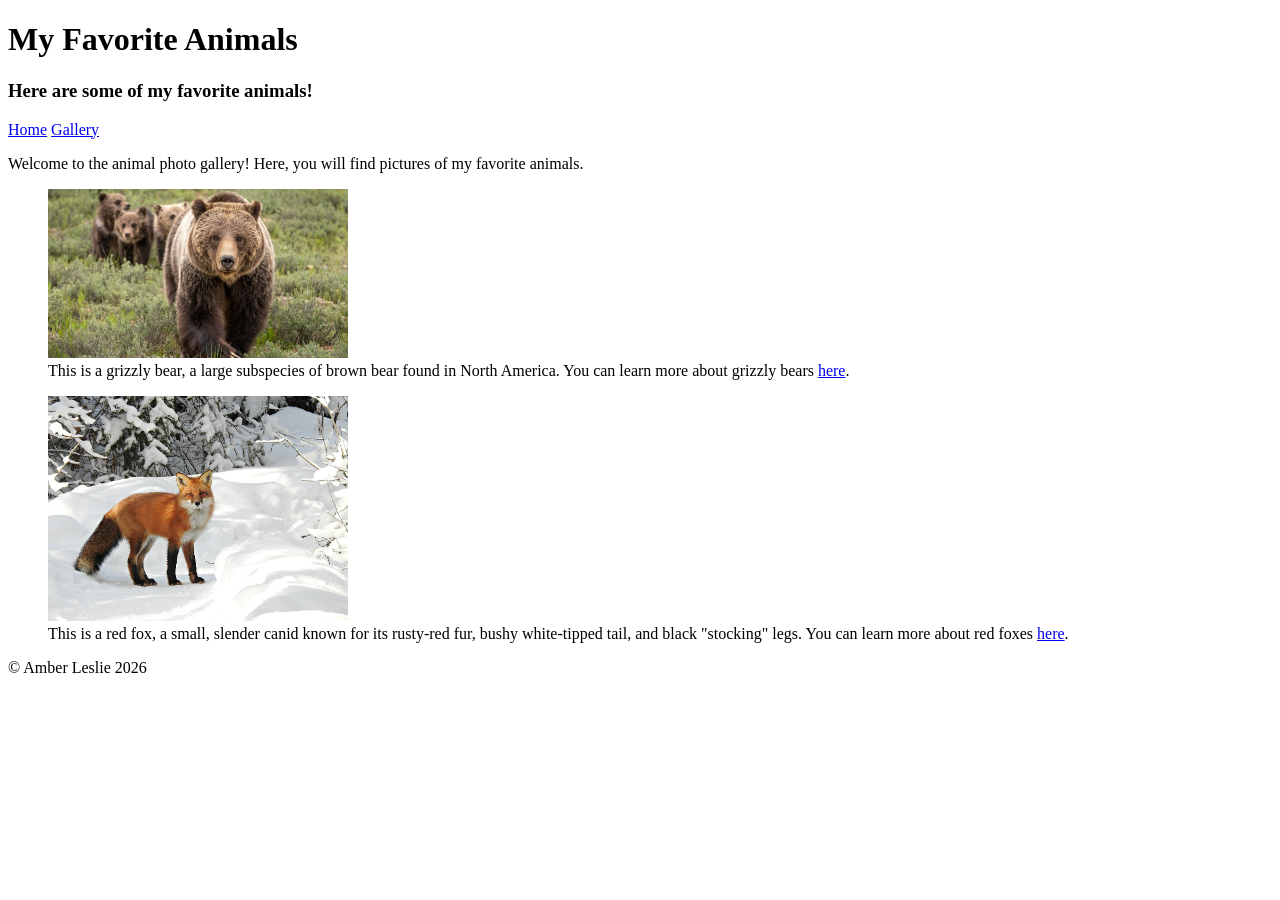
==== gallery.html @ 4ed423ee "Connected local files to repo" ====
<!DOCTYPE html>
<html lang="en">
<head>
    <meta charset="UTF-8">
    <meta name="viewport" content="width=device-width, initial-scale=1.0">
    <title>My Favorite Animals</title>
</head>
<body>
    <header>
        <h1>My Favorite Animals</h1>
        <h3>Here are some of my favorite animals!</h3>
        <nav>
            <a href="index.html">Home</a>
            <a href="gallery.html">Gallery</a>
        </nav>
    </header>
    <main>
        <p>Welcome to the animal photo gallery! Here, you will find pictures of my favorite animals.</p>
        <figure>
            <img src="images/brown_bear.jpg" alt="Picture of a brown bear walking" width="300">
            <figcaption>This is a grizzly bear, a large subspecies of brown bear found in North America. 
                You can learn more about grizzly bears <a title="Grizzly Bear - Wikipedia" href="https://en.wikipedia.org/wiki/Grizzly_bear">here</a>.</figcaption>
        </figure>
        <figure>
            <img src="images/red_fox.jpg" alt="Picture of a red fox in the snow" width="300">
            <figcaption>This is a red fox, a small, slender canid known for its rusty-red fur, bushy white-tipped tail, and black "stocking" legs.
                You can learn more about red foxes <a title="NPS Species Spotlight - Red Fox" href="https://www.nps.gov/articles/species-spotlight-red-fox.htm">here</a>.</figcaption>
        </figure>
    </main>
    <footer>
        &copy; Amber Leslie 2026
    </footer>
</body>
</html>
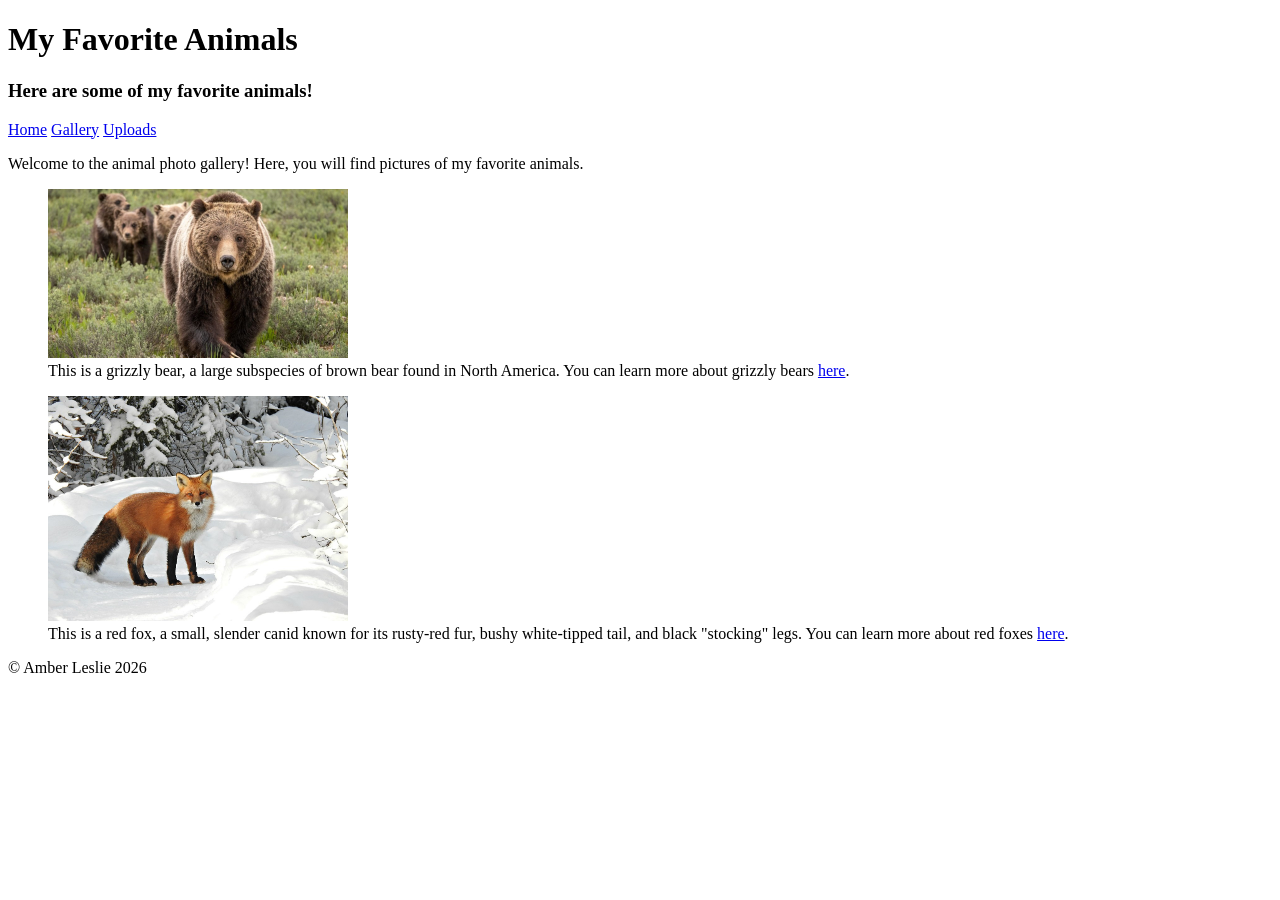
==== commit c17395f6: "Added uploads page" ====
--- a/gallery.html
+++ b/gallery.html
@@ -12,6 +12,7 @@
         <nav>
             <a href="index.html">Home</a>
             <a href="gallery.html">Gallery</a>
+            <a href="uploads.html">Uploads</a>
         </nav>
     </header>
     <main>
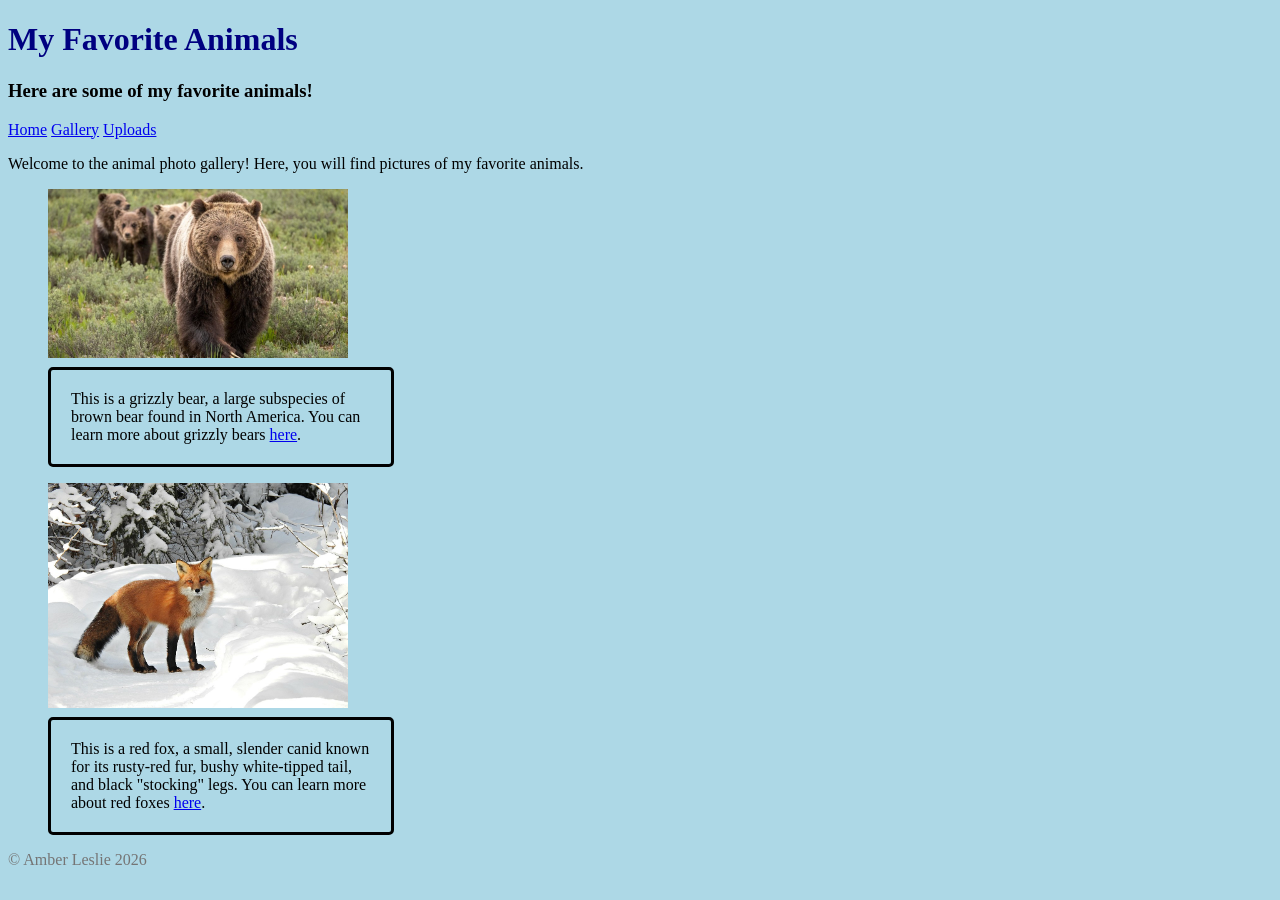
==== commit a4785047: "Added styling" ====
--- a/gallery.html
+++ b/gallery.html
@@ -4,6 +4,8 @@
     <meta charset="UTF-8">
     <meta name="viewport" content="width=device-width, initial-scale=1.0">
     <title>My Favorite Animals</title>
+    <link rel="stylesheet" href="css/style.css">
+    <link rel="stylesheet" href="css/gallery.css">
 </head>
 <body>
     <header>
@@ -18,13 +20,13 @@
     <main>
         <p>Welcome to the animal photo gallery! Here, you will find pictures of my favorite animals.</p>
         <figure>
-            <img src="images/brown_bear.jpg" alt="Picture of a brown bear walking" width="300">
-            <figcaption>This is a grizzly bear, a large subspecies of brown bear found in North America. 
+            <img src="images/brown_bear.jpg" alt="Picture of a brown bear walking" class="gallery_pics">
+            <figcaption class="captions">This is a grizzly bear, a large subspecies of brown bear found in North America. 
                 You can learn more about grizzly bears <a title="Grizzly Bear - Wikipedia" href="https://en.wikipedia.org/wiki/Grizzly_bear">here</a>.</figcaption>
         </figure>
         <figure>
-            <img src="images/red_fox.jpg" alt="Picture of a red fox in the snow" width="300">
-            <figcaption>This is a red fox, a small, slender canid known for its rusty-red fur, bushy white-tipped tail, and black "stocking" legs.
+            <img src="images/red_fox.jpg" alt="Picture of a red fox in the snow" class="gallery_pics">
+            <figcaption class="captions">This is a red fox, a small, slender canid known for its rusty-red fur, bushy white-tipped tail, and black "stocking" legs.
                 You can learn more about red foxes <a title="NPS Species Spotlight - Red Fox" href="https://www.nps.gov/articles/species-spotlight-red-fox.htm">here</a>.</figcaption>
         </figure>
     </main>
--- a/css/style.css
+++ b/css/style.css
@@ -0,0 +1,10 @@
+body {
+  background-color: lightblue;
+}
+h1 {
+  color: navy;
+  border: navy;
+}
+footer {
+  color: rgb(117, 117, 117);
+}
--- a/css/gallery.css
+++ b/css/gallery.css
@@ -0,0 +1,11 @@
+.captions {
+    border-style: solid;
+    border-radius: 5px;
+    margin-top: 5px;
+    padding: 20px;
+    width: 300px;
+}
+
+.gallery_pics {
+    width: 300px;
+}
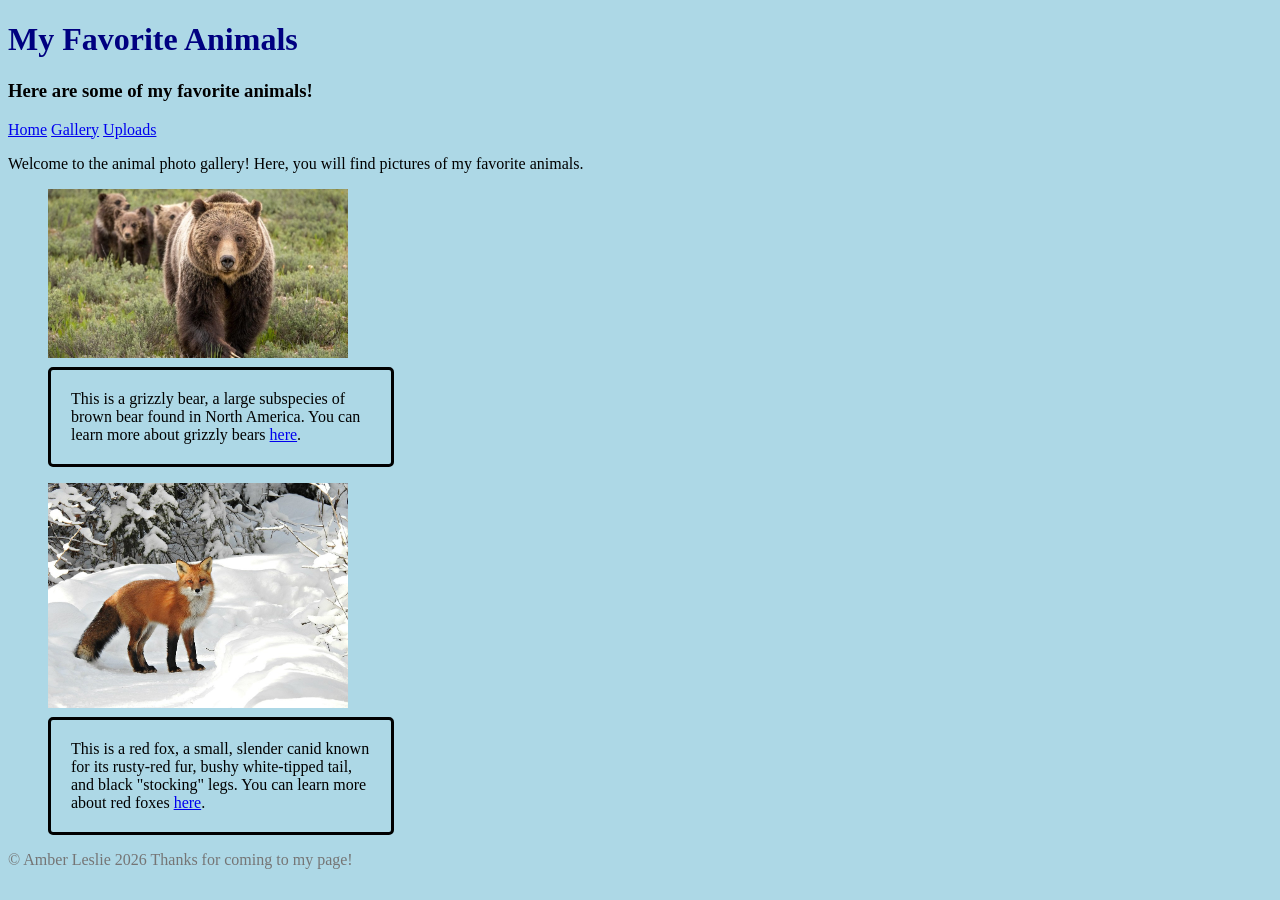
==== commit 095ab7df: "Modified footer, practice push" ====
--- a/gallery.html
+++ b/gallery.html
@@ -32,6 +32,7 @@
     </main>
     <footer>
         &copy; Amber Leslie 2026
+        Thanks for coming to my page!
     </footer>
 </body>
 </html>
